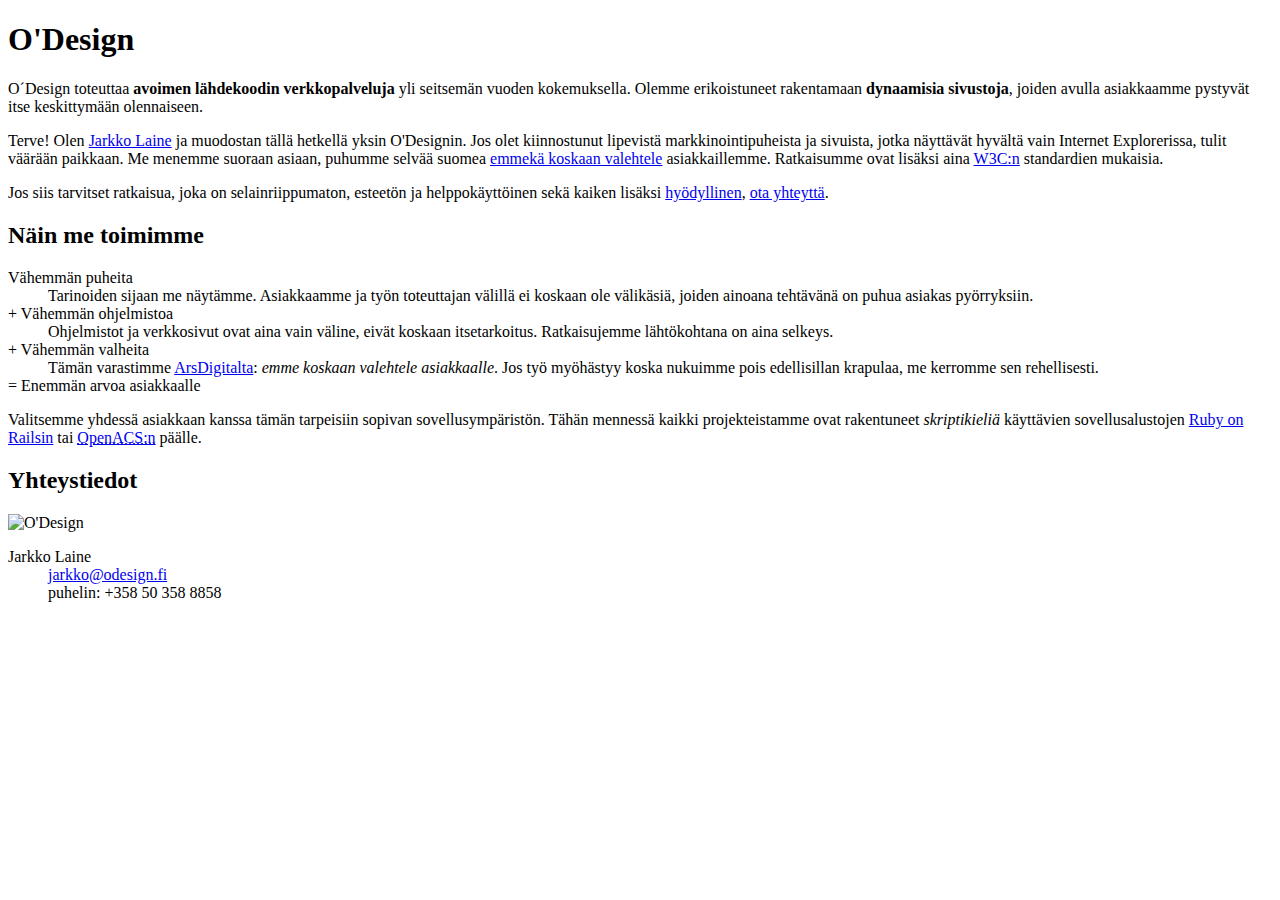
==== index.html @ 1bb2d046 "Index files" ====
<!DOCTYPE html PUBLIC "-//W3C//DTD XHTML 1.0 Strict//EN" "http://www.w3.org/TR/xhtml1/DTD/xhtml1-strict.dtd">

<html xmlns="http://www.w3.org/1999/xhtml" xml:lang="en" lang="en">
<head>
	<title>O'Design - internetsovelluksia ajatteleville ihmisille</title>
	<meta http-equiv="Content-Type" content="text/html; charset=utf-8" />
	<meta http-equiv="Content-Language" content="en-us" />
	<meta name="copyright" content="(c) Copyright 2004 Jarkko Laine" />
	
<link rel="stylesheet" href="/stylesheets/lofi.css" type="text/css" />

	<style type="text/css">

	</style>
	
</head>
<body>
<div id="container">
  
<div id="toppic"></div>

<h1><span id="o">O'</span>Desig<span id="n">n</span></h1>

<div id="teaser">
  <p>
    O&#180;Design toteuttaa <strong>avoimen lähdekoodin verkkopalveluja</strong>
    yli seitsemän vuoden kokemuksella. Olemme erikoistuneet rakentamaan 
    <strong>dynaamisia sivustoja</strong>,
    joiden avulla asiakkaamme pystyvät itse keskittymään olennaiseen.
  </p>
</div>

<div id="content">
<p>Terve! Olen <a href="http://jlaine.net/jarkko" title="Tietoja minusta,
 englanniksi">Jarkko Laine</a> ja muodostan tällä hetkellä yksin O'Designin.
Jos olet kiinnostunut lipevistä markkinointipuheista ja sivuista, jotka näyttävät
hyvältä vain Internet Explorerissa, tulit väärään paikkaan. Me menemme suoraan
asiaan, puhumme selvää suomea <a href="#ei-valheita">emmekä koskaan valehtele</a>
asiakkaillemme. Ratkaisumme ovat lisäksi 
aina <a href="http://www.w3.org" title="World Wide Web Consortium">W3C:n</a> 
standardien mukaisia. </p>
<p>Jos siis tarvitset ratkaisua, joka on
selainriippumaton, esteetön ja helppokäyttöinen sekä kaiken lisäksi  
<a href="http://www.37signals.com/26.html">hyödyllinen</a>, 
<a href="#contact">ota yhteyttä</a>.</p>

<h2>Näin me toimimme</h2>
<dl id="arvot">
  <dt>Vähemmän puheita</dt>  
  <dd>Tarinoiden sijaan me näytämme. Asiakkaamme ja työn toteuttajan välillä
  ei koskaan ole välikäsiä, joiden ainoana tehtävänä on puhua asiakas pyörryksiin.</dd>
  <dt>+ Vähemmän ohjelmistoa</dt>
  <dd>Ohjelmistot ja verkkosivut ovat aina vain väline, eivät koskaan
  itsetarkoitus. Ratkaisujemme lähtökohtana on aina selkeys.</dd>
  <dt id="ei-valheita">+ Vähemmän valheita</dt>
  <dd>Tämän varastimme <a href="http://web.archive.org/web/20010609042248/www.arsdigita.com/pages/mission/">
  ArsDigitalta</a>: <cite>emme koskaan valehtele asiakkaalle</cite>. Jos työ
  myöhästyy koska nukuimme pois edellisillan krapulaa, me kerromme sen
  rehellisesti.</dd>
  <dt>= Enemmän arvoa asiakkaalle</dt>
  
</dl>

<p>Valitsemme yhdessä asiakkaan kanssa tämän tarpeisiin sopivan sovellusympäristön. Tähän mennessä kaikki projekteistamme ovat rakentuneet <em title="TCL, Ruby">skriptikieliä</em> käyttävien sovellusalustojen <a href="http://rubyonrails.org">Ruby on Railsin</a> tai <a href="http://openacs.org"><abbr title="Open Architecture Community System">OpenACS:n</abbr></a> päälle.</p>

</div>

<div id="footer">
  <h2 id="contact">Yhteystiedot</h2>
  <img src="/images/odesign-logo.gif" alt="O'Design" width="127" height="60" />
  <dl>
    <dt>Jarkko Laine</dt>  
      <dd><a href="&#x6D;&#x61;&#x69;&#x6C;&#x74;&#x6F;&#x3A;&#x6A;&#x61;&#x72;&#x6B;&#x6B;&#x6F;&#x40;&#x6F;&#x64;&#x65;&#x73;&#x69;&#x67;&#x6E;&#x2E;&#x66;&#x69;">&#x6A;&#x61;&#x72;&#x6B;&#x6B;&#x6F;&#x40;&#x6F;&#x64;&#x65;&#x73;&#x69;&#x67;&#x6E;&#x2E;&#x66;&#x69;</a></dd>
      <dd>puhelin: +358 50 358 8858</dd>
  </dl>  
</div>

</div>

</body>
</html>
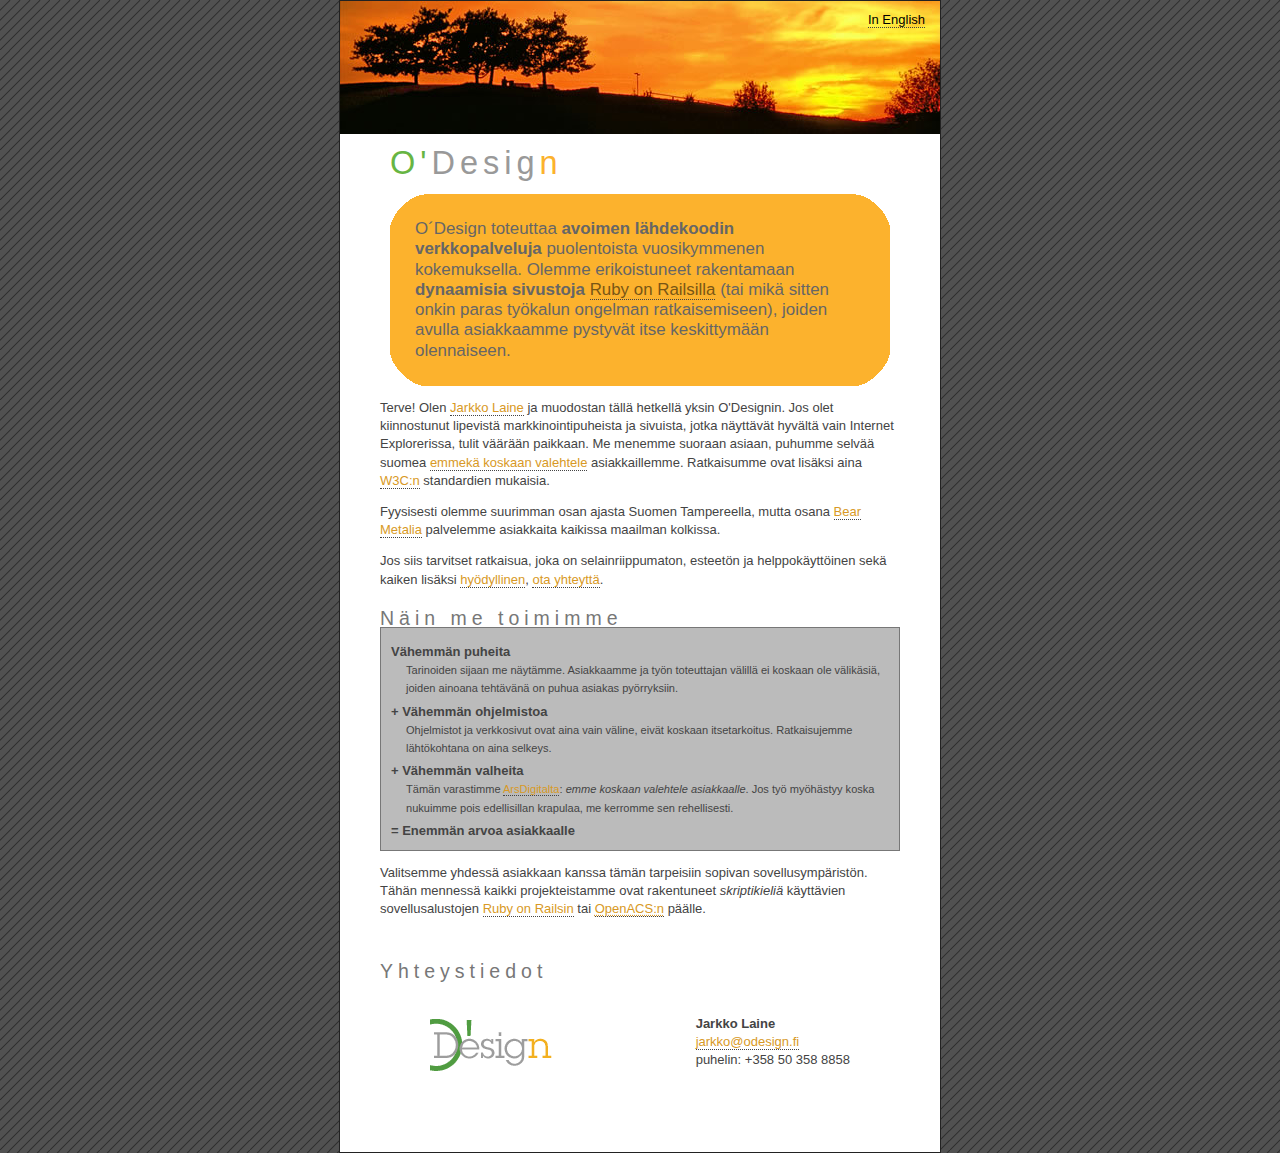
==== commit 1df1e87d: "Site updated to c728334" ====
--- a/index.html
+++ b/index.html
@@ -6,7 +6,9 @@
 	<meta http-equiv="Content-Type" content="text/html; charset=utf-8" />
 	<meta http-equiv="Content-Language" content="en-us" />
 	<meta name="copyright" content="(c) Copyright 2004 Jarkko Laine" />
-	
+	<meta name="keywords" content="ruby, ruby on rails, koulutus, konsultointi, kehitys, suomi, tampere, helsinki">
+  <meta name="description" content="O'Design on vaativaan ohjelmistokehitykseen ja koulutukseen erikoistunut yritys Tampereella.">
+  
 <link rel="stylesheet" href="/stylesheets/lofi.css" type="text/css" />
 
 	<style type="text/css">
@@ -17,15 +19,19 @@
 <body>
 <div id="container">
   
-<div id="toppic"></div>
+<div id="toppic">
+  <div id="lang">
+    <a href="/en">In English</a>
+  </div>
+</div>
 
 <h1><span id="o">O'</span>Desig<span id="n">n</span></h1>
 
 <div id="teaser">
   <p>
     O&#180;Design toteuttaa <strong>avoimen lähdekoodin verkkopalveluja</strong>
-    yli seitsemän vuoden kokemuksella. Olemme erikoistuneet rakentamaan 
-    <strong>dynaamisia sivustoja</strong>,
+    puolentoista vuosikymmenen kokemuksella. Olemme erikoistuneet rakentamaan 
+    <strong>dynaamisia sivustoja</strong> <a href="http://rubyonrails.org">Ruby on Railsilla</a> (tai mikä sitten onkin paras työkalun ongelman ratkaisemiseen),
     joiden avulla asiakkaamme pystyvät itse keskittymään olennaiseen.
   </p>
 </div>
@@ -39,6 +45,11 @@
 asiakkaillemme. Ratkaisumme ovat lisäksi 
 aina <a href="http://www.w3.org" title="World Wide Web Consortium">W3C:n</a> 
 standardien mukaisia. </p>
+
+<p>
+  Fyysisesti olemme suurimman osan ajasta Suomen Tampereella, mutta osana <a href="https://bearmetal.eu">Bear Metalia</a> palvelemme asiakkaita kaikissa maailman kolkissa.
+</p>
+
 <p>Jos siis tarvitset ratkaisua, joka on
 selainriippumaton, esteetön ja helppokäyttöinen sekä kaiken lisäksi  
 <a href="http://www.37signals.com/26.html">hyödyllinen</a>, 
--- a/stylesheets/lofi.css
+++ b/stylesheets/lofi.css
@@ -0,0 +1,141 @@
+/* line 1, /Users/jarkko/Sites/odesign.fi/source/stylesheets/lofi.css.scss */
+body {
+  font-family: "Helvetica Neue", arial, "Trebuchet MS", sans-serif;
+  font-size: small;
+  line-height: 1.4em;
+  color: #444;
+  background: #222 url(/images/odesign-background.gif);
+  padding-top: 0;
+  margin: 0; }
+
+/* line 10, /Users/jarkko/Sites/odesign.fi/source/stylesheets/lofi.css.scss */
+#container {
+  background-color: white;
+  width: 600px;
+  margin: 0 auto;
+  padding: 0;
+  border: 1px solid #222; }
+
+/* line 18, /Users/jarkko/Sites/odesign.fi/source/stylesheets/lofi.css.scss */
+#toppic {
+  background: white url(/images/iltarusko.jpg) top left;
+  width: 600px;
+  height: 133px;
+  position: relative; }
+
+/* line 25, /Users/jarkko/Sites/odesign.fi/source/stylesheets/lofi.css.scss */
+#lang {
+  position: absolute;
+  right: 15px;
+  top: 10px; }
+  /* line 30, /Users/jarkko/Sites/odesign.fi/source/stylesheets/lofi.css.scss */
+  #lang a {
+    color: #000; }
+
+/* line 37, /Users/jarkko/Sites/odesign.fi/source/stylesheets/lofi.css.scss */
+#teaser {
+  width: 500px;
+  margin: 0 auto;
+  padding: 0;
+  font-size: 130%;
+  line-height: 1.2em;
+  color: #666;
+  background: #FCB22D url(/images/top.gif) no-repeat top left; }
+  /* line 46, /Users/jarkko/Sites/odesign.fi/source/stylesheets/lofi.css.scss */
+  #teaser a {
+    color: #795615; }
+
+/* line 51, /Users/jarkko/Sites/odesign.fi/source/stylesheets/lofi.css.scss */
+#teaser p {
+  margin: 0;
+  padding: 25px;
+  background: url(/images/bottom.gif) no-repeat bottom; }
+
+/* line 57, /Users/jarkko/Sites/odesign.fi/source/stylesheets/lofi.css.scss */
+h1, h2 {
+  margin-top: 20px;
+  font-family: "American Typewriter", "Courier New" Monaco, Courier, serif;
+  color: #999;
+  letter-spacing: 5px;
+  font-weight: normal; }
+
+/* line 65, /Users/jarkko/Sites/odesign.fi/source/stylesheets/lofi.css.scss */
+h1 {
+  font-size: 250%; }
+
+/* line 69, /Users/jarkko/Sites/odesign.fi/source/stylesheets/lofi.css.scss */
+h2 {
+  color: #777;
+  margin-bottom: 0; }
+
+/* line 74, /Users/jarkko/Sites/odesign.fi/source/stylesheets/lofi.css.scss */
+#container h1 {
+  margin-left: 50px; }
+
+/* line 78, /Users/jarkko/Sites/odesign.fi/source/stylesheets/lofi.css.scss */
+h1 #o {
+  color: #67B543; }
+
+/* line 82, /Users/jarkko/Sites/odesign.fi/source/stylesheets/lofi.css.scss */
+h1 #n {
+  color: #FCB22D; }
+
+/* line 86, /Users/jarkko/Sites/odesign.fi/source/stylesheets/lofi.css.scss */
+a {
+  text-decoration: none;
+  color: #D89925;
+  border: 0;
+  border-bottom: 1px dotted #444; }
+
+/* line 93, /Users/jarkko/Sites/odesign.fi/source/stylesheets/lofi.css.scss */
+a:hover {
+  border-bottom: 1px solid #666; }
+
+/* line 97, /Users/jarkko/Sites/odesign.fi/source/stylesheets/lofi.css.scss */
+#content {
+  padding: 0 40px; }
+
+/* line 101, /Users/jarkko/Sites/odesign.fi/source/stylesheets/lofi.css.scss */
+dt {
+  font-weight: bold;
+  margin-top: 5px; }
+
+/* line 106, /Users/jarkko/Sites/odesign.fi/source/stylesheets/lofi.css.scss */
+dd {
+  margin-left: 15px; }
+
+/* line 110, /Users/jarkko/Sites/odesign.fi/source/stylesheets/lofi.css.scss */
+#arvot dd {
+  font-size: 85%; }
+
+/* line 114, /Users/jarkko/Sites/odesign.fi/source/stylesheets/lofi.css.scss */
+#arvot {
+  margin-top: 0;
+  padding: 10px;
+  background-color: #bbb;
+  border: 1px solid #777; }
+
+/* line 121, /Users/jarkko/Sites/odesign.fi/source/stylesheets/lofi.css.scss */
+#footer {
+  display: block;
+  padding: 10px 40px;
+  height: 200px; }
+
+/* line 127, /Users/jarkko/Sites/odesign.fi/source/stylesheets/lofi.css.scss */
+#footer img {
+  margin: 35px 0 0 50px;
+  float: left; }
+
+/* line 132, /Users/jarkko/Sites/odesign.fi/source/stylesheets/lofi.css.scss */
+#footer dl {
+  margin: 30px 50px 0 0;
+  display: inline;
+  float: right; }
+
+/* line 138, /Users/jarkko/Sites/odesign.fi/source/stylesheets/lofi.css.scss */
+#footer dd {
+  margin-left: 0; }
+
+/* line 142, /Users/jarkko/Sites/odesign.fi/source/stylesheets/lofi.css.scss */
+a abbr {
+  border-width: 0; }
